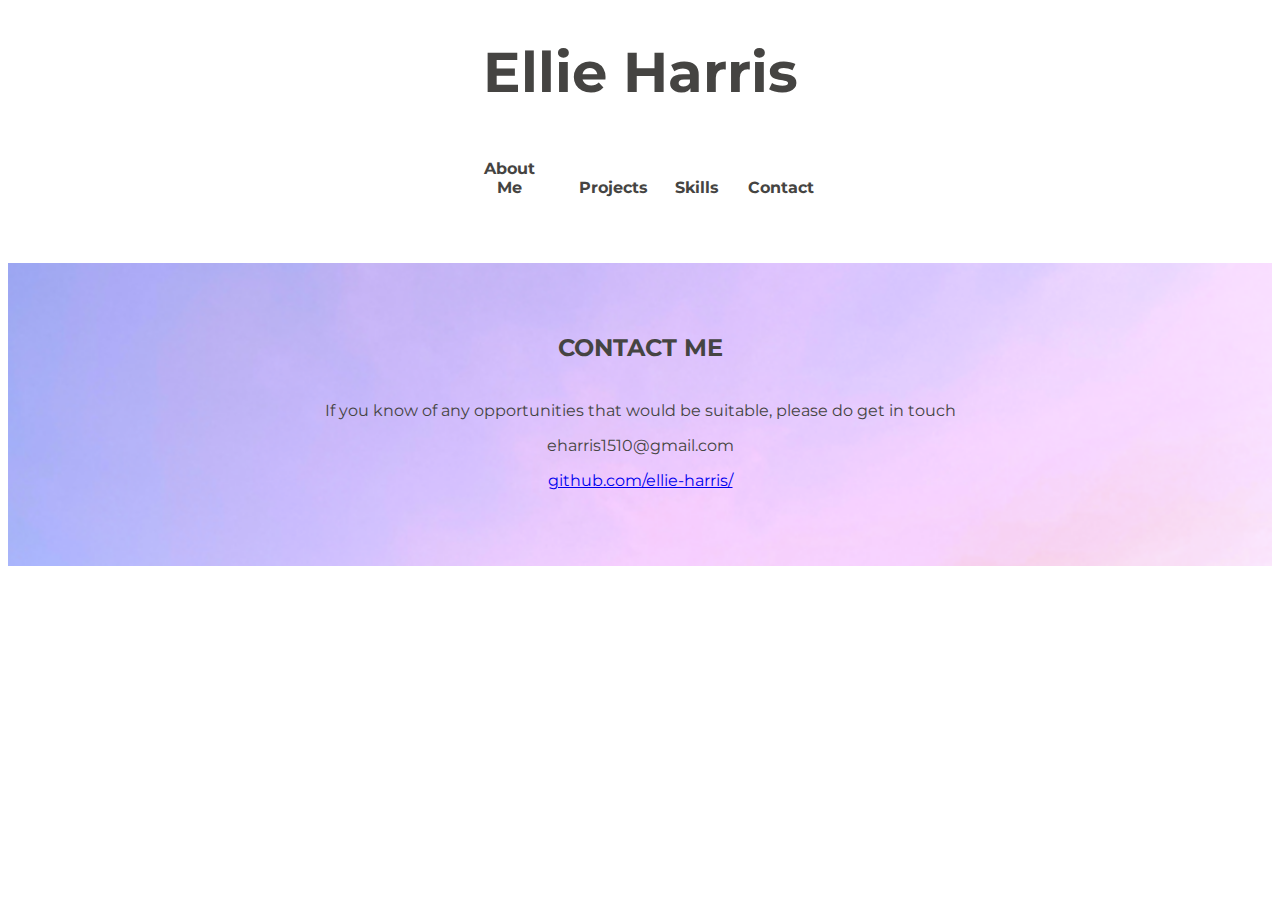
==== contact.html @ 62bfdfd5 "html and css first draft" ====
<!doctype html>

<html lang="en">

<head>
    <meta charset="utf-8">

    <title>Ellie Harris Portfolio</title>
    <meta name="Portfolio" content="Portfolio">
    <meta name="Ellie Harris" content="Personal Project Portfolio">

    <link rel="stylesheet" href="styles.css">
    <script type="text/javascript" src="app.js"></script>

    <link rel="preconnect" href="https://fonts.gstatic.com">
    <link href="https://fonts.googleapis.com/css2?family=Montserrat&display=swap" rel="stylesheet">
</head>

<body>
    <header>
        <h1 class='title'>Ellie Harris</h1>

        <nav>
            <ul role='presentation'>
                <a href="index.html"><li id='nav-about-me'>About Me</li></a>
                <a href="index.html"><li>Projects</li></a>
                <a href="index.html"><li>Skills</li></a>
                <a href="contact.html"><li>Contact</li></a>
            </ul>
        </nav>
    </header>  



<section class='contact-info'>
    <h2 class='section-title' id='contact-me-title'>CONTACT ME</h2>
    <p>If you know of any opportunities that would be suitable, please do get in touch</p>
    <p>eharris1510@gmail.com</p>
    <a href="https://github.com/ellie-harris/"><p>github.com/ellie-harris/</p></a>
</section>

</body>
---- styles.css ----
body {
    font-family: 'Montserrat', sans-serif;
}

header h1 {
    font-size: 3.5em;
    text-align: center;
    color: #454442;
}

nav {
    display: flex;
    justify-content: center;
    margin-bottom: 50px;
}

nav ul {
    padding-left: 0px;
}

nav li {
    color: #454442;
    font-size: 1em;
    display: inline-block;
    width: 80px;
    list-style-type: none;
    text-align: center;
    font-weight: bold;
}
  
#nav-about-me {
    padding-right: 20px;
    padding-left: 10px;
}

.about-me {
    padding-top: 40px;
    padding-bottom: 60px;
    background-image: url('pink-background-image.jpeg')
}

.photos {
    border-radius: 50%;
    max-width: 200px;
    max-height: 200px;
}

.section-title {
    text-align: center;
    margin-bottom: 19px;
    color: #454442;
}

.flex-container {
    display: flex;
    justify-content: center;
    align-content: center;
    align-items: center;
    padding-left: 40px;
    padding-right: 40px;
}

#about-me-text {
    max-width: 500px;
    padding-left: 40px;
    color: #454442;
}

.projects {
    margin-top: 80px;
    margin-bottom: 80px;
}

#projects-list {
    padding-right: 40px;
    color: #454442;
}

.contact-info {
    padding-top: 50px;
    padding-bottom: 60px;
    background-image: url('purple-background2.png');
    background-repeat: no-repeat;
    background-position: center;
    background-size: cover;
    color: #454442;
    text-align: center;
}

#contact-me-title {
    padding-bottom: 20px;
}

.skills {
    margin-top: 80px;
    margin-bottom: 80px;
}

.icon {
    max-height: 100px;
    max-width: 100px;
}

footer li {
    list-style-type: none;
}
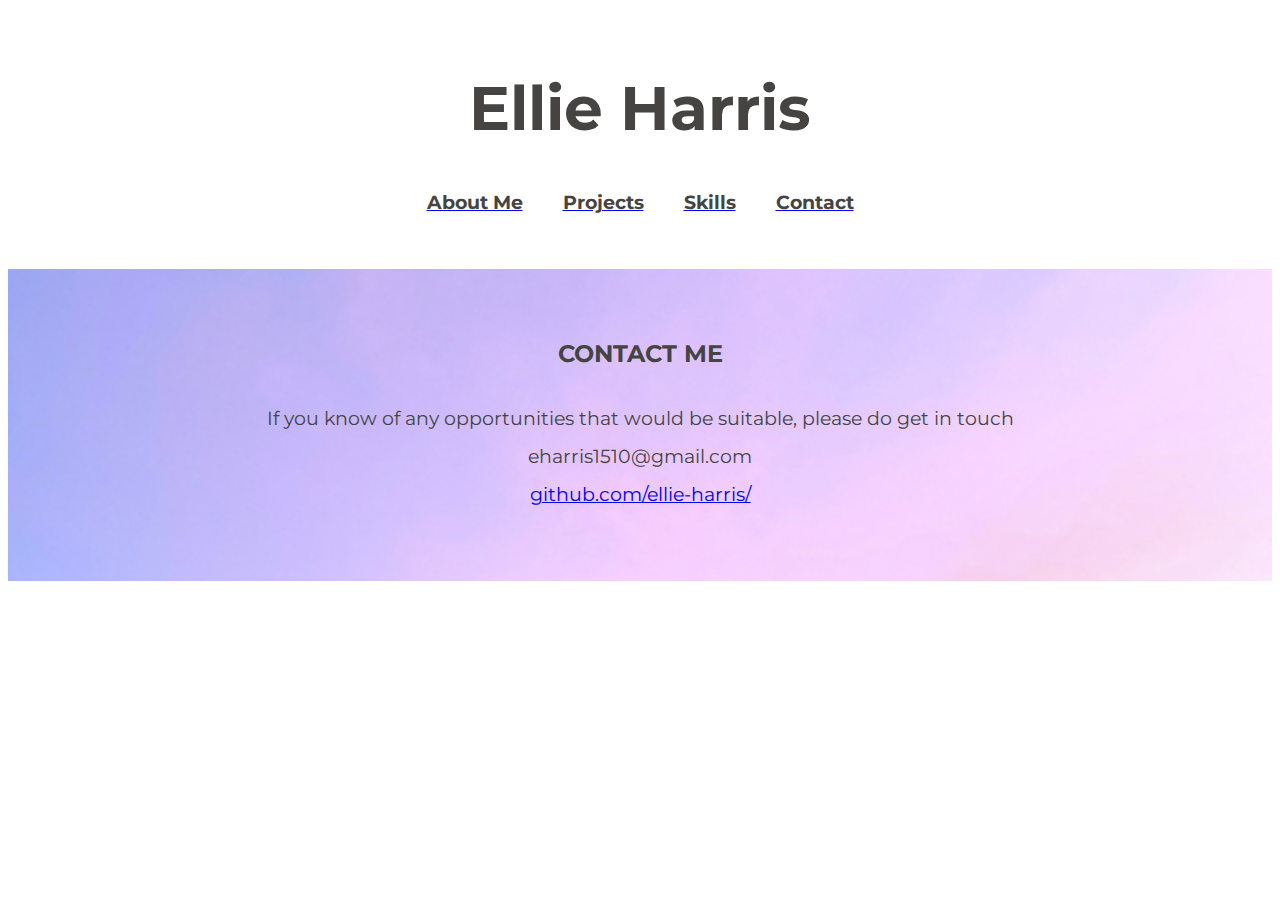
==== commit 3059fc82: "all html and css complete" ====
--- a/contact.html
+++ b/contact.html
@@ -22,7 +22,7 @@
 
         <nav>
             <ul role='presentation'>
-                <a href="index.html"><li id='nav-about-me'>About Me</li></a>
+                <a href="index.html"><li>About Me</li></a>
                 <a href="index.html"><li>Projects</li></a>
                 <a href="index.html"><li>Skills</li></a>
                 <a href="contact.html"><li>Contact</li></a>
--- a/styles.css
+++ b/styles.css
@@ -3,34 +3,30 @@
 }
 
 header h1 {
-    font-size: 3.5em;
+    font-size: calc(35px + (70 - 35) * ((100vw - 300px) / (1600 - 300)));;    
     text-align: center;
     color: #454442;
+    padding-top: 30px;
 }
 
 nav {
-    display: flex;
-    justify-content: center;
     margin-bottom: 50px;
 }
 
 nav ul {
-    padding-left: 0px;
+    display: flex;
+    justify-content: center;
+    flex-wrap: wrap;
+    padding: 0px;
 }
 
 nav li {
     color: #454442;
-    font-size: 1em;
-    display: inline-block;
-    width: 80px;
+    font-size: calc(14px + (20 - 14) * ((100vw - 300px) / (1600 - 300)));;    
     list-style-type: none;
     text-align: center;
     font-weight: bold;
-}
-  
-#nav-about-me {
-    padding-right: 20px;
-    padding-left: 10px;
+    padding: 5px 20px;
 }
 
 .about-me {
@@ -43,6 +39,7 @@
     border-radius: 50%;
     max-width: 200px;
     max-height: 200px;
+    padding: 15px 30px;
 }
 
 .section-title {
@@ -56,13 +53,17 @@
     justify-content: center;
     align-content: center;
     align-items: center;
-    padding-left: 40px;
-    padding-right: 40px;
+    padding: 0 40px;
+    flex-wrap: wrap;
+}
+
+p {
+    font-size: calc(14px + (20 - 14) * ((100vw - 300px) / (1600 - 300)));;
+    text-align: center;
 }
 
 #about-me-text {
     max-width: 500px;
-    padding-left: 40px;
     color: #454442;
 }
 
@@ -74,6 +75,8 @@
 #projects-list {
     padding-right: 40px;
     color: #454442;
+    font-size: calc(14px + (20 - 14) * ((100vw - 300px) / (1600 - 300)));;
+    text-align: center;
 }
 
 .contact-info {
@@ -91,9 +94,17 @@
     padding-bottom: 20px;
 }
 
+.contact-info p {
+    margin: 15px 30px;
+}
+
 .skills {
     margin-top: 80px;
     margin-bottom: 80px;
+}
+
+#skills-title {
+    margin-bottom: 30px;
 }
 
 .icon {
@@ -105,3 +116,10 @@
     list-style-type: none;
 }
 
+@media only screen and (max-width: 480px) {
+    .photos {
+      width: 75%;
+      height: 75%;
+    }
+  }
+
